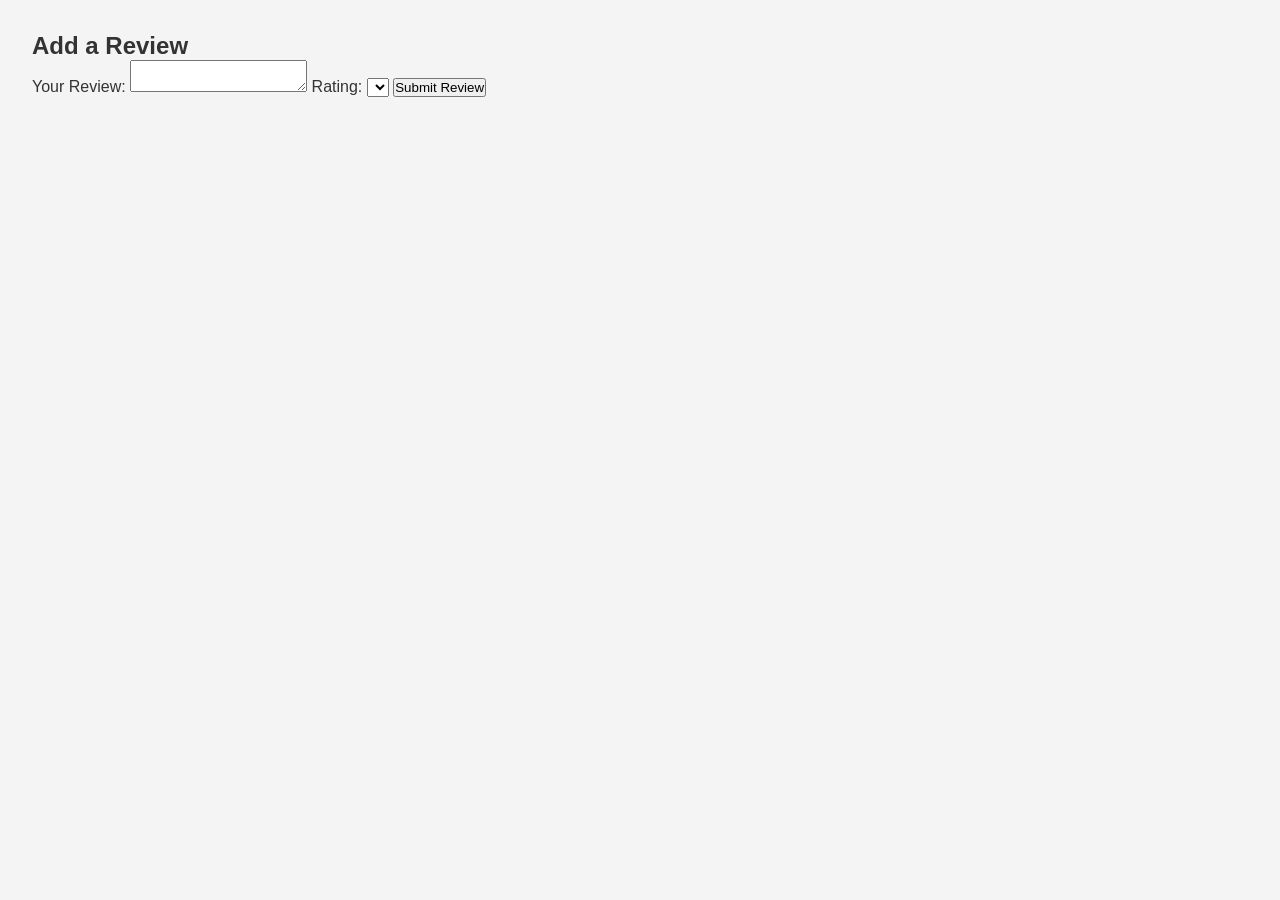
==== part4/add_review.html @ 44eac6c5 "task 0 starting point hbnb part 4" ====
<!DOCTYPE html>
<html lang="en">
<head>
    <meta charset="UTF-8">
    <meta name="viewport" content="width=device-width, initial-scale=1.0">
    <title>Add Review</title>
    <link rel="stylesheet" href="styles.css">
</head>
<body>
    <main>
        <!-- Add something to idfentify the place you're reviewing -->
        <form id="review-form">
            <h2>Add a Review</h2>
            <label for="review">Your Review:</label>
            <textarea id="review" name="review" required></textarea>
            <label for="rating">Rating:</label>
            <select id="rating" name="rating" required>
                <!-- Options for rating -->
            </select>
            <button type="submit">Submit Review</button>
        </form>
    </main>
    <script src="scripts.js"></script>
</body>
</html>
---- part4/styles.css ----
/* 
This is a SAMPLE File to get you started. Follow the instructions on the project to complete the tasks. 
You'll probably need to override some of theese styles.
*/

* {
    box-sizing: border-box;
    margin: 0;
    padding: 0;
    font-family: Arial, sans-serif;
}

body {
    background-color: #f4f4f4;
    color: #333;
}

header {
    background-color: #333;
    color: #fff;
    padding: 1rem;
}

nav a {
    color: #fff;
    text-decoration: none;
    margin-left: 1rem;
}

main {
    padding: 2rem;
}
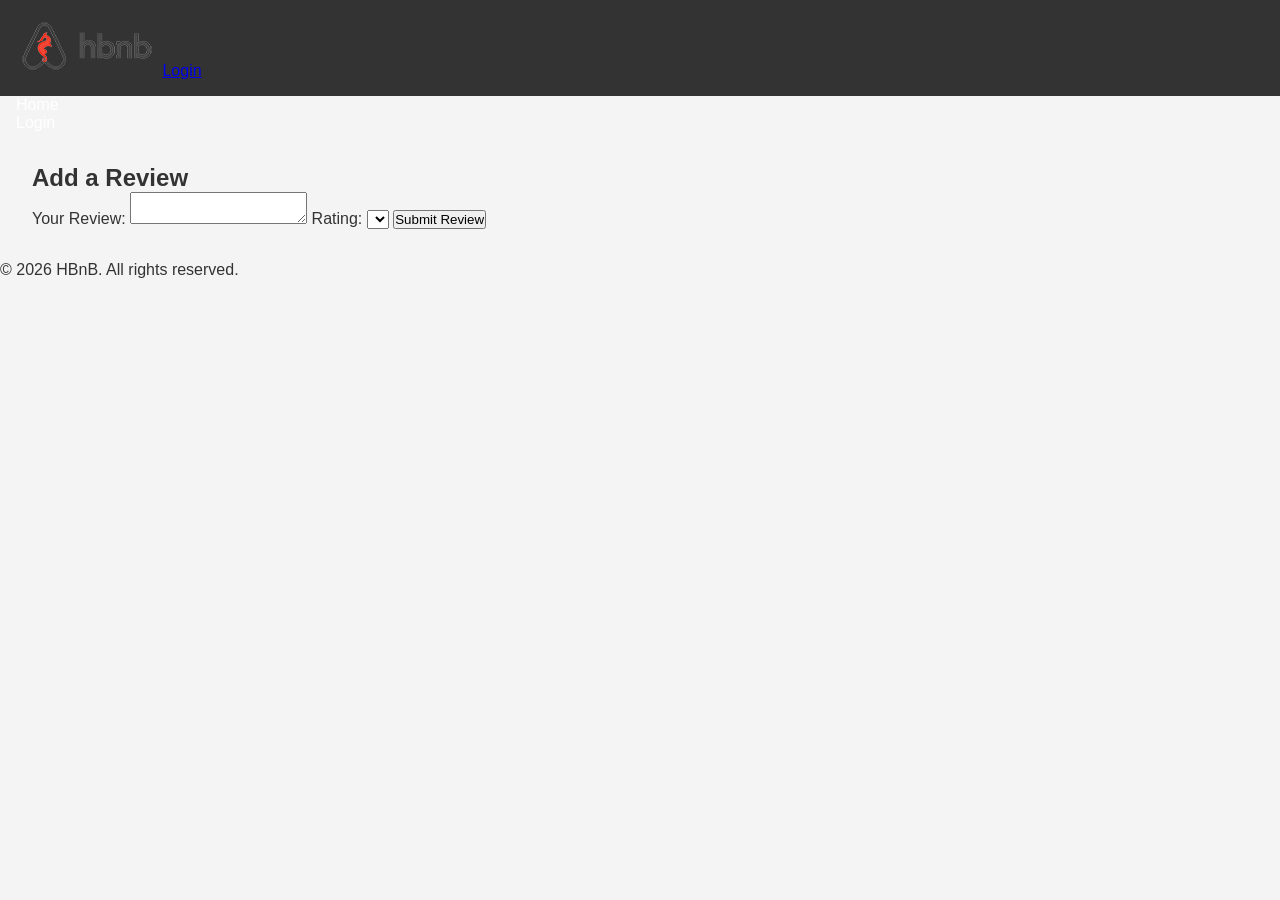
==== commit 283ec633: "task modified index with task 0" ====
--- a/part4/add_review.html
+++ b/part4/add_review.html
@@ -7,6 +7,17 @@
     <link rel="stylesheet" href="styles.css">
 </head>
 <body>
+    <header>
+    <img src="images/logo.png" alt="HBnB Logo" class="logo">
+
+    <a href="login.html" class="login-button">Login</a>
+    </header>
+    <nav>
+        <ul>
+            <li><a href="index.html">Home</a></li>
+            <li><a href="login.html">Login</a></li>
+        </ul>
+    </nav>
     <main>
         <!-- Add something to idfentify the place you're reviewing -->
         <form id="review-form">
@@ -20,6 +31,10 @@
             <button type="submit">Submit Review</button>
         </form>
     </main>
+    <footer>
+    <p>&copy; 2026 HBnB. All rights reserved.</p>
+    </footer>
+
     <script src="scripts.js"></script>
 </body>
 </html>
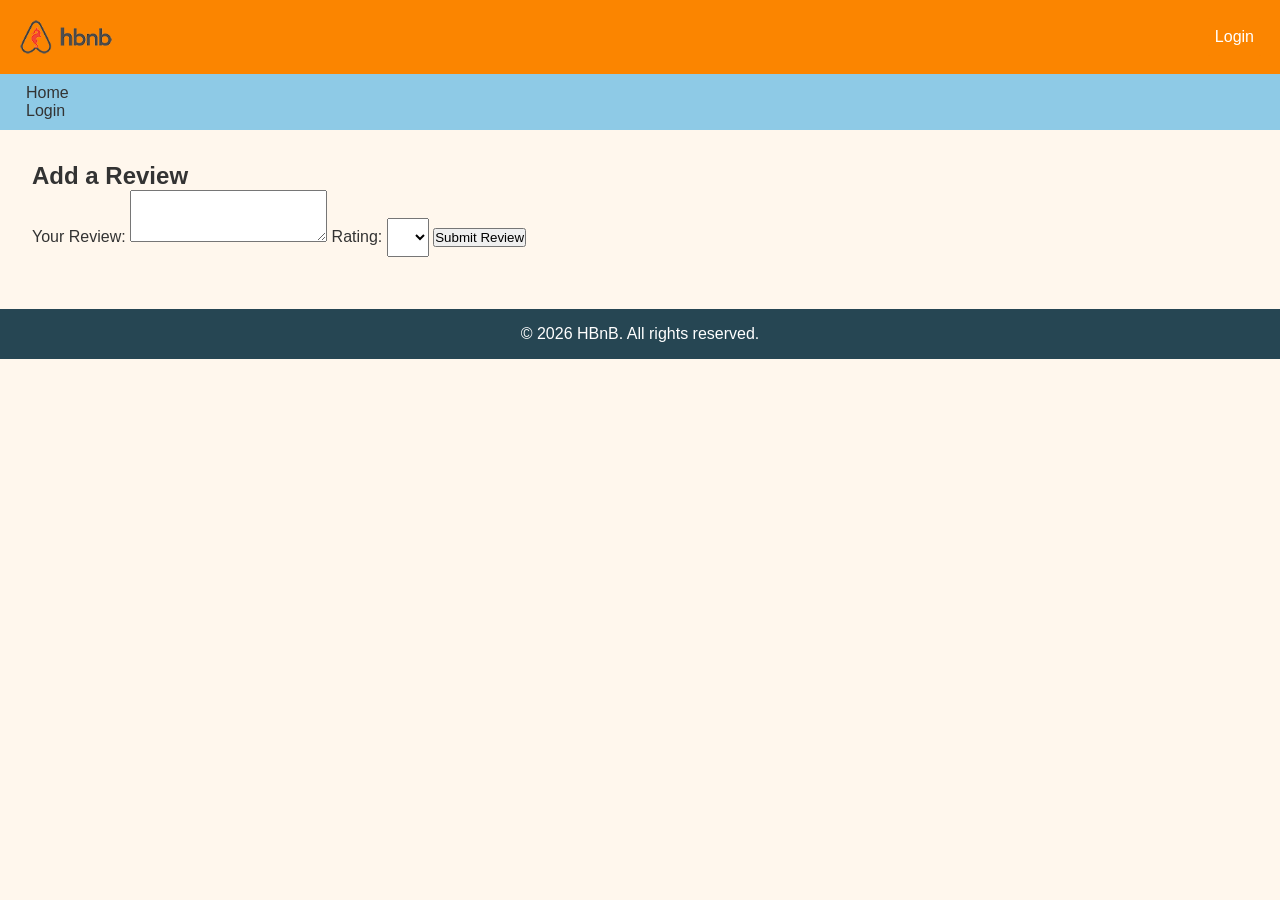
==== commit aa7444a1: "task 0 styles" ====
--- a/part4/add_review.html
+++ b/part4/add_review.html
@@ -5,6 +5,7 @@
     <meta name="viewport" content="width=device-width, initial-scale=1.0">
     <title>Add Review</title>
     <link rel="stylesheet" href="styles.css">
+    <link rel="icon" type="image/png" href="images/icon.png">
 </head>
 <body>
     <header>
--- a/part4/styles.css
+++ b/part4/styles.css
@@ -1,8 +1,3 @@
-/* 
-This is a SAMPLE File to get you started. Follow the instructions on the project to complete the tasks. 
-You'll probably need to override some of theese styles.
-*/
-
 * {
     box-sizing: border-box;
     margin: 0;
@@ -11,22 +6,135 @@
 }
 
 body {
-    background-color: #f4f4f4;
+    background-color: #fff7ed;
     color: #333;
 }
 
+/* Header */
+
 header {
-    background-color: #333;
-    color: #fff;
+    background-color: #fb8500;
+    color: #333;
     padding: 1rem;
+    display: flex;
+    justify-content: space-between;
+    align-items: center;
+}
+
+/* Logo */
+
+.logo {
+    width: 100px;
+}
+
+
+/* Login button */
+
+.login-button {
+    color: white;
+    text-decoration: none;
+    background-color: #fb8500;
+    padding: 10px;
+    border-radius: 5px;
+}
+
+
+/* Navigation */
+
+nav {
+    background-color: #8ecae6;
+    padding: 10px;
 }
 
 nav a {
-    color: #fff;
+    color: #333;
     text-decoration: none;
     margin-left: 1rem;
 }
 
+
+/* Main */
+
 main {
     padding: 2rem;
+}
+
+
+/* Places cards */
+
+.place-card {
+    margin: 20px;
+    padding: 10px;
+    border: 1px solid #ddd;
+    border-radius: 10px;
+    background-color: white;
+}
+
+
+.details-button {
+    display: inline-block;
+    margin-top: 10px;
+    padding: 8px;
+    background-color: #fb8500;
+    color: white;
+    text-decoration: none;
+    border-radius: 5px;
+}
+
+
+/* Place details */
+
+.place-details {
+    margin: 20px;
+    padding: 10px;
+    background-color: white;
+}
+
+
+.place-info {
+    padding: 10px;
+}
+
+
+/* Reviews */
+
+.review-card {
+    margin: 20px;
+    padding: 10px;
+    border: 1px solid #ddd;
+    border-radius: 10px;
+    background-color: white;
+}
+
+
+/* Add review form */
+
+.add-review {
+    background-color: #ffd6ba;
+    margin: 20px;
+    padding: 10px;
+}
+
+
+.form {
+    display: flex;
+    flex-direction: column;
+    gap: 10px;
+}
+
+
+textarea,
+select {
+    padding: 10px;
+}
+
+
+/* Footer */
+
+footer {
+    background-color: #264653;
+    color: white;
+    text-align: center;
+    padding: 1rem;
+    margin-top: 20px;
 }
